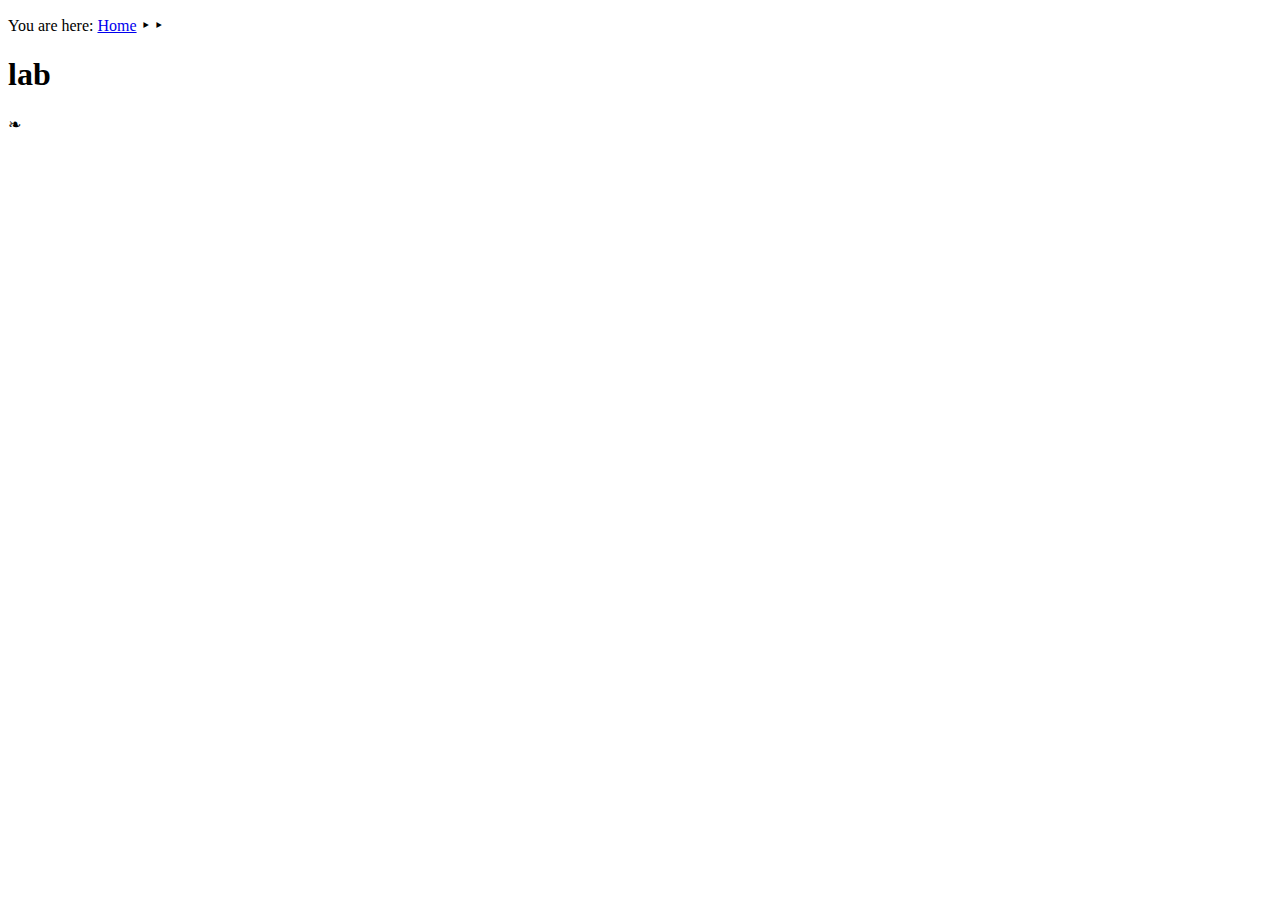
==== public/labs/laboratory.html @ 0eeb215d "seperate js and css" ====
<!DOCTYPE html>
<html lang="en">
<head>
	<meta charset="UTF-8">
	<meta name="viewport" content="width=device-width, initial-scale=1.0">
	<title>Laboratory</title>
	<link rel="stylesheet" href="/css/typography.css">
	<link rel="stylesheet" href="/css/screen.css">
	<link rel="stylesheet" href="/css/icon.css">
	<link rel="stylesheet" href="/css/labs.css">
	<link rel="shortcut icon" href="/css/img/favicon.ico" type="image/x-icon">
</head>
<body>
	<p>You are here: <a href="/">Home</a> <span class=u>&#8227;</span> <a href="?phy1"><span id="nav-title"></span></a> <span class=u>&#8227;</span></p>
	<h1></span><span id="course"></span> lab</h1>
	<p class="a">&#x2767;</p>
	<h2 id="title"></h2>
	<div class="links-container"></div>
	<div id="markdown"></div>
	<div class="links-container"></div>
	
	<style id="link-styles"></style>
    <script src="/js/Markdown.Converter.js"></script>
    <script src="/js/Markdown.Sanitizer.js"></script>
    <script src="/js/labs.js"></script>
</body>
</html>
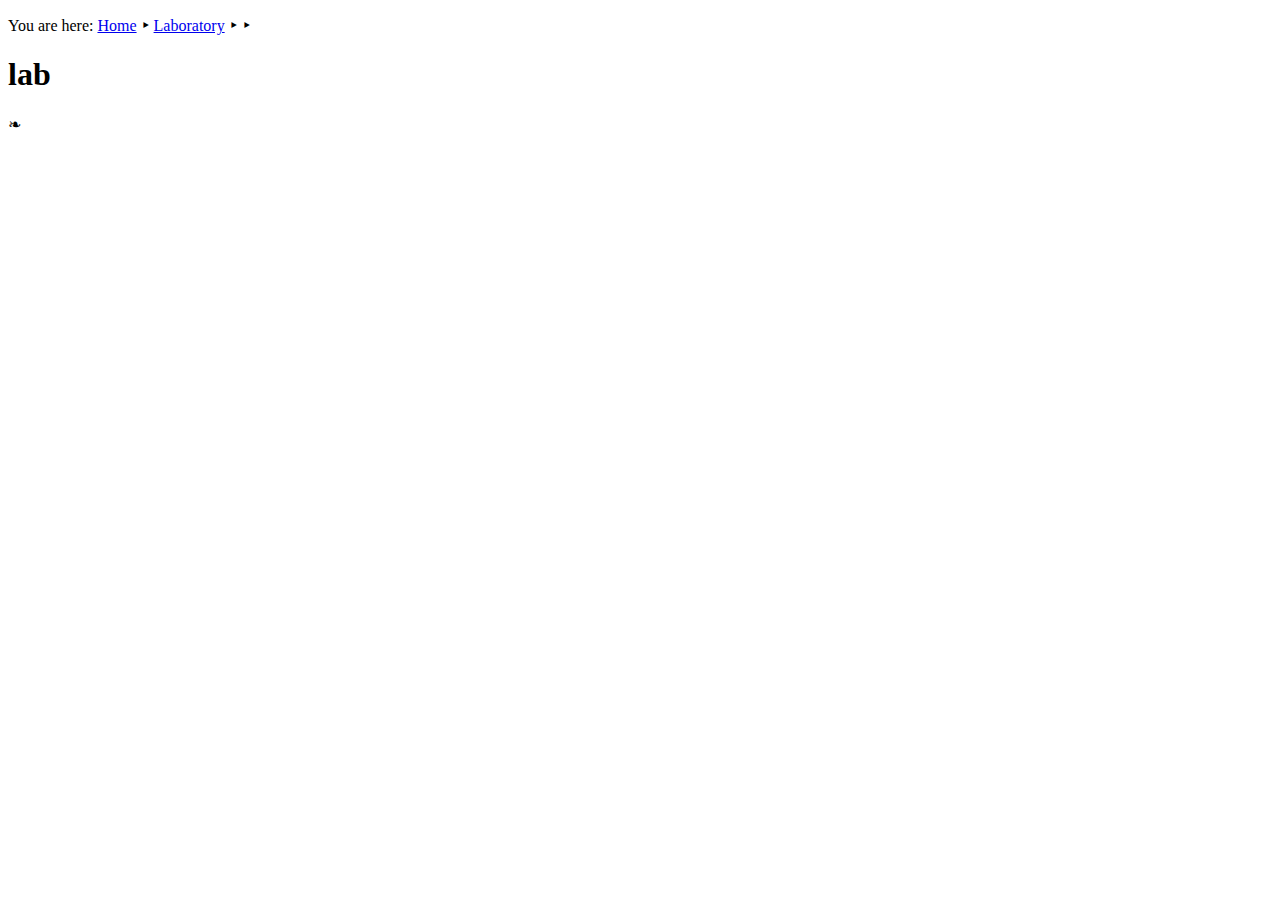
==== commit 8f078725: "woo hoo electrons" ====
--- a/public/labs/laboratory.html
+++ b/public/labs/laboratory.html
@@ -4,24 +4,25 @@
 	<meta charset="UTF-8">
 	<meta name="viewport" content="width=device-width, initial-scale=1.0">
 	<title>Laboratory</title>
-	<link rel="stylesheet" href="/css/typography.css">
-	<link rel="stylesheet" href="/css/screen.css">
-	<link rel="stylesheet" href="/css/icon.css">
-	<link rel="stylesheet" href="/css/labs.css">
-	<link rel="shortcut icon" href="/css/img/favicon.ico" type="image/x-icon">
+	<link rel="stylesheet" href="../css/typography.css">
+	<link rel="stylesheet" href="../css/screen.css">
+	<link rel="stylesheet" href="../css/icon.css">
+	<link rel="stylesheet" href="../css/labs.css">
+	<link rel="shortcut icon" href="../css/img/favicon.ico" type="image/x-icon">
 </head>
 <body>
-	<p>You are here: <a href="/">Home</a> <span class=u>&#8227;</span> <a href="?phy1"><span id="nav-title"></span></a> <span class=u>&#8227;</span></p>
+	<p>You are here: <a href="/">Home</a> <span class=u>&#8227;</span> <a href="../">Laboratory</a> <span class=u>&#8227;</span> <a href="?phy1"><span id="nav-title"></span></a> <span class=u>&#8227;</span></p>
 	<h1></span><span id="course"></span> lab</h1>
 	<p class="a">&#x2767;</p>
 	<h2 id="title"></h2>
 	<div class="links-container"></div>
-	<div id="markdown"></div>
+	<div id="markdown" class="loading"></div>
 	<div class="links-container"></div>
 	
 	<style id="link-styles"></style>
-    <script src="/js/Markdown.Converter.js"></script>
-    <script src="/js/Markdown.Sanitizer.js"></script>
-    <script src="/js/labs.js"></script>
+    <script src="../js/Markdown.Converter.js"></script>
+    <script src="../js/Markdown.Sanitizer.js"></script>
+    <script src="../js/common.js"></script>
+    <script src="../js/labs.js"></script>
 </body>
 </html>--- a/public/css/labs.css
+++ b/public/css/labs.css
@@ -0,0 +1,22 @@
+/* */h1::before{content:""}/* */
+#markdown p {
+    text-align: justify;
+}
+#markdown ol li {
+    padding-left: 10px;
+}
+.links-container  .material-icons {
+    font-size: 20px;
+    line-height: 20px;
+    vertical-align: sub;
+}
+.links-container {
+    text-transform: capitalize;
+    text-align: center;
+}
+.links-container span::after {
+    content: ", ";
+}
+.links-container span:last-of-type:after {
+    content: "";
+}